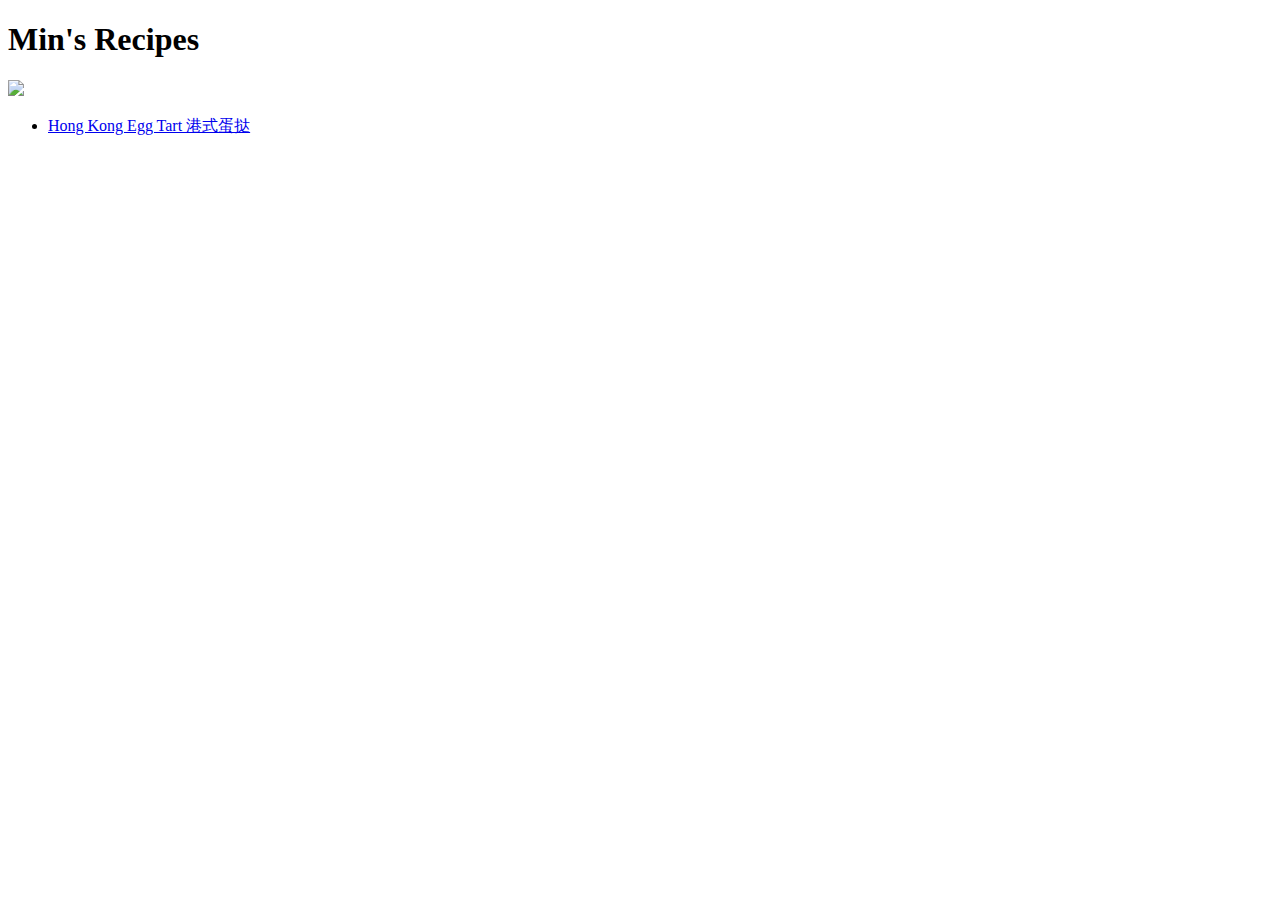
==== index.html @ 71ea7d85 "Added a recipe to the main website" ====
<!DOCTYPE html>
<html lang ="en">
    <head>
        <meta charset="UTF-8">
    </head>
    <title>A World of Cuisines</title>
    <body>
        <h1>Min's Recipes</h1>
        <img src="images/cooking.gif"/>
        <ul>
            <li><a href="./recipes/港式蛋挞.html">Hong Kong Egg Tart 港式蛋挞</a></li>
        </ul>
    </body>
</html>
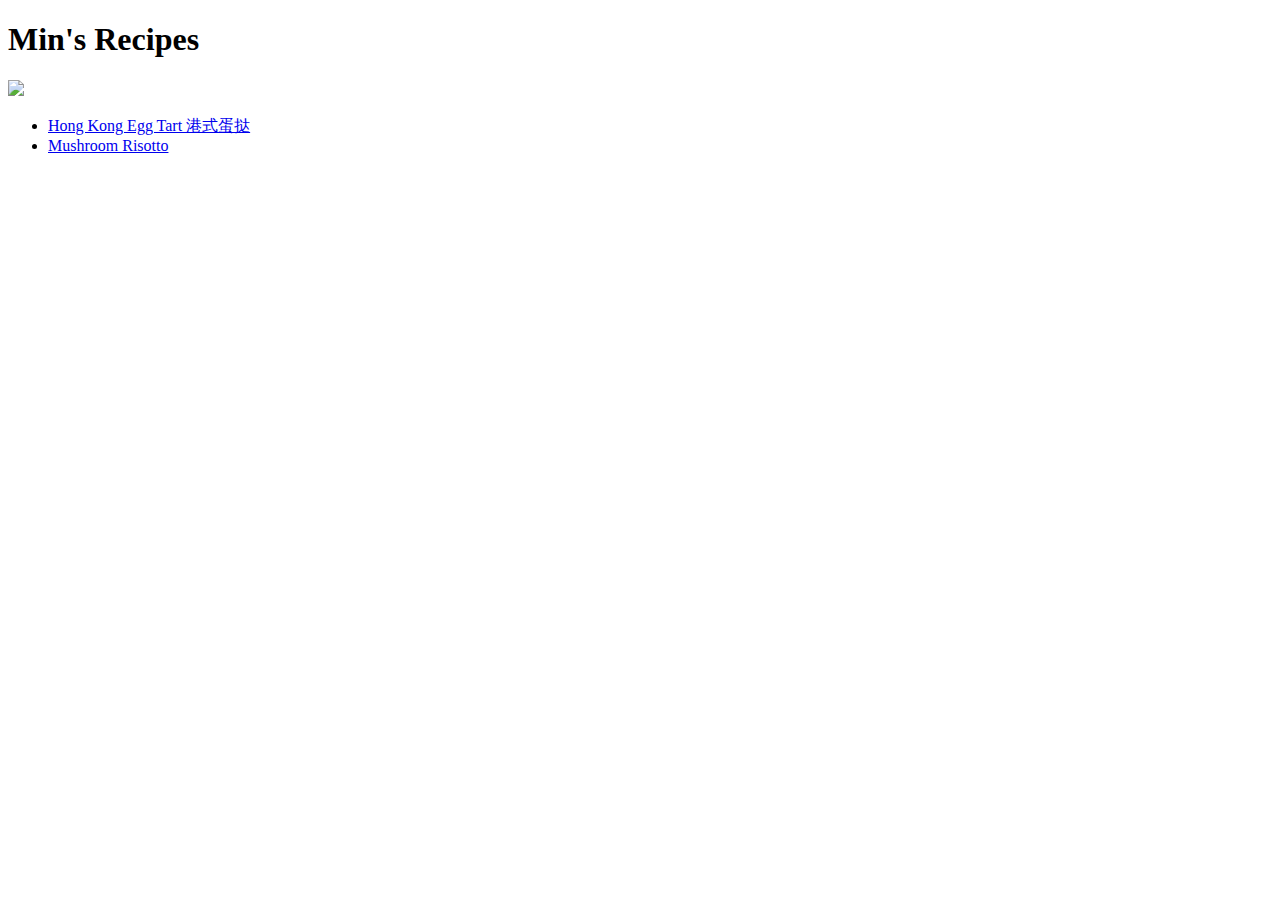
==== commit 8b9c155c: "Added another link to recipe" ====
--- a/index.html
+++ b/index.html
@@ -9,6 +9,7 @@
         <img src="images/cooking.gif"/>
         <ul>
             <li><a href="./recipes/港式蛋挞.html">Hong Kong Egg Tart 港式蛋挞</a></li>
+            <li><a href="recipes/mushroomrisotto.html">Mushroom Risotto</a></li>
         </ul>
     </body>
 </html>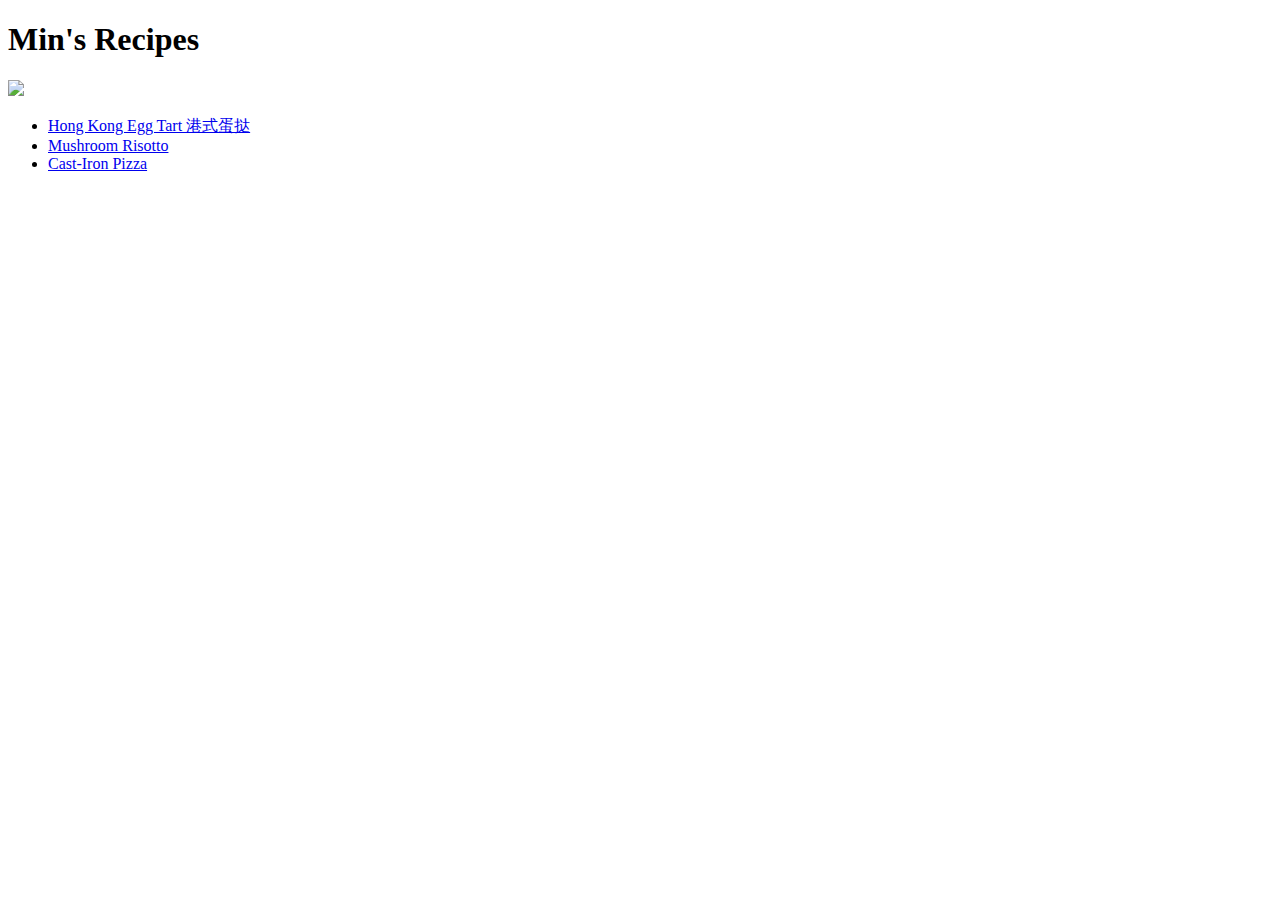
==== commit 1c3dd799: "added another directory onto the main page" ====
--- a/index.html
+++ b/index.html
@@ -10,6 +10,7 @@
         <ul>
             <li><a href="./recipes/港式蛋挞.html">Hong Kong Egg Tart 港式蛋挞</a></li>
             <li><a href="recipes/mushroomrisotto.html">Mushroom Risotto</a></li>
+            <li><a href="/home/min/repos/mins-recipes/recipes/pizza.html">Cast-Iron Pizza</a></li>
         </ul>
     </body>
 </html>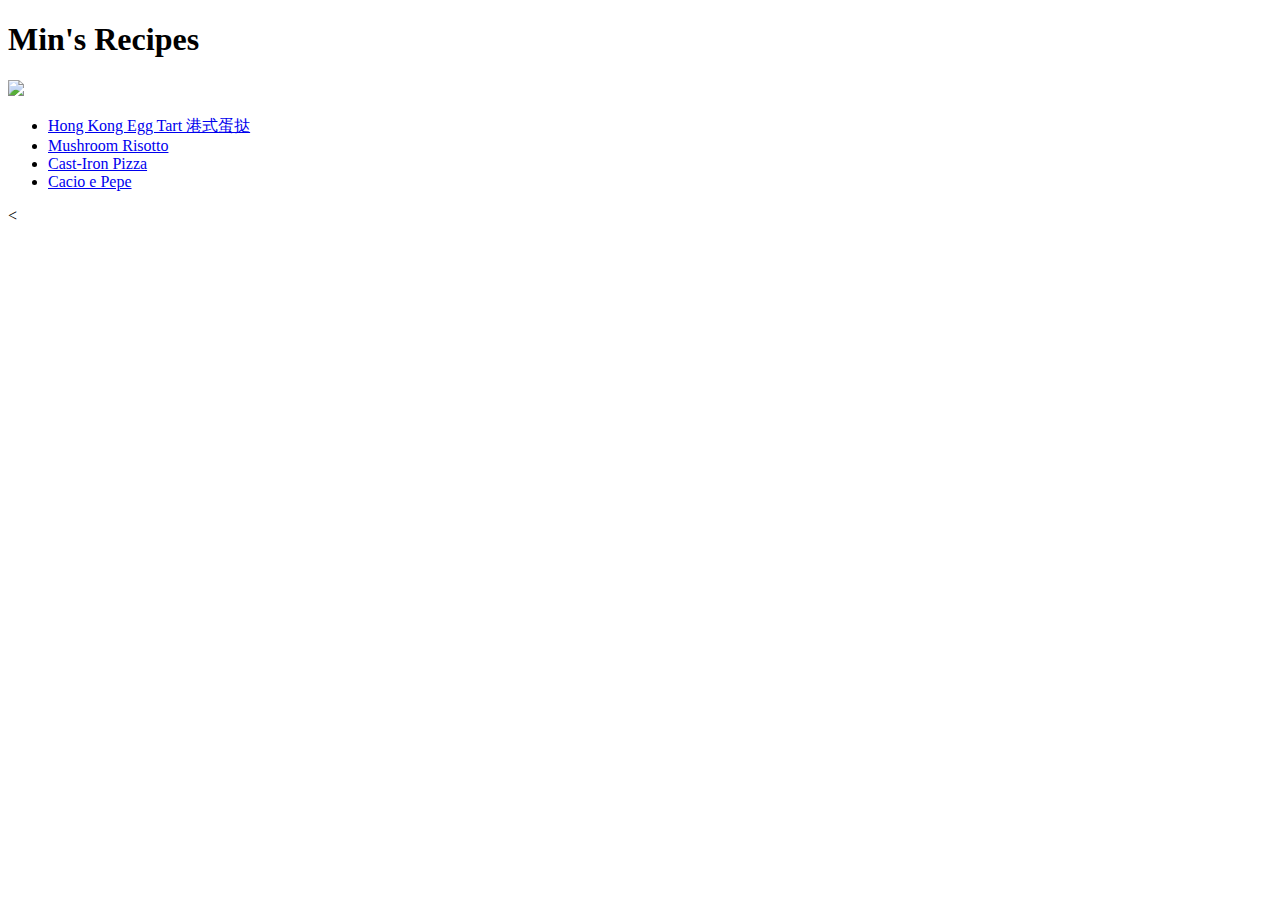
==== commit 932545a1: "Added another page" ====
--- a/index.html
+++ b/index.html
@@ -11,6 +11,8 @@
             <li><a href="./recipes/港式蛋挞.html">Hong Kong Egg Tart 港式蛋挞</a></li>
             <li><a href="recipes/mushroomrisotto.html">Mushroom Risotto</a></li>
             <li><a href="/home/min/repos/mins-recipes/recipes/pizza.html">Cast-Iron Pizza</a></li>
+            <li><a href="/home/min/repos/mins-recipes/recipes/pasta.html">Cacio e Pepe</a></li>
         </ul>
+        <
     </body>
 </html>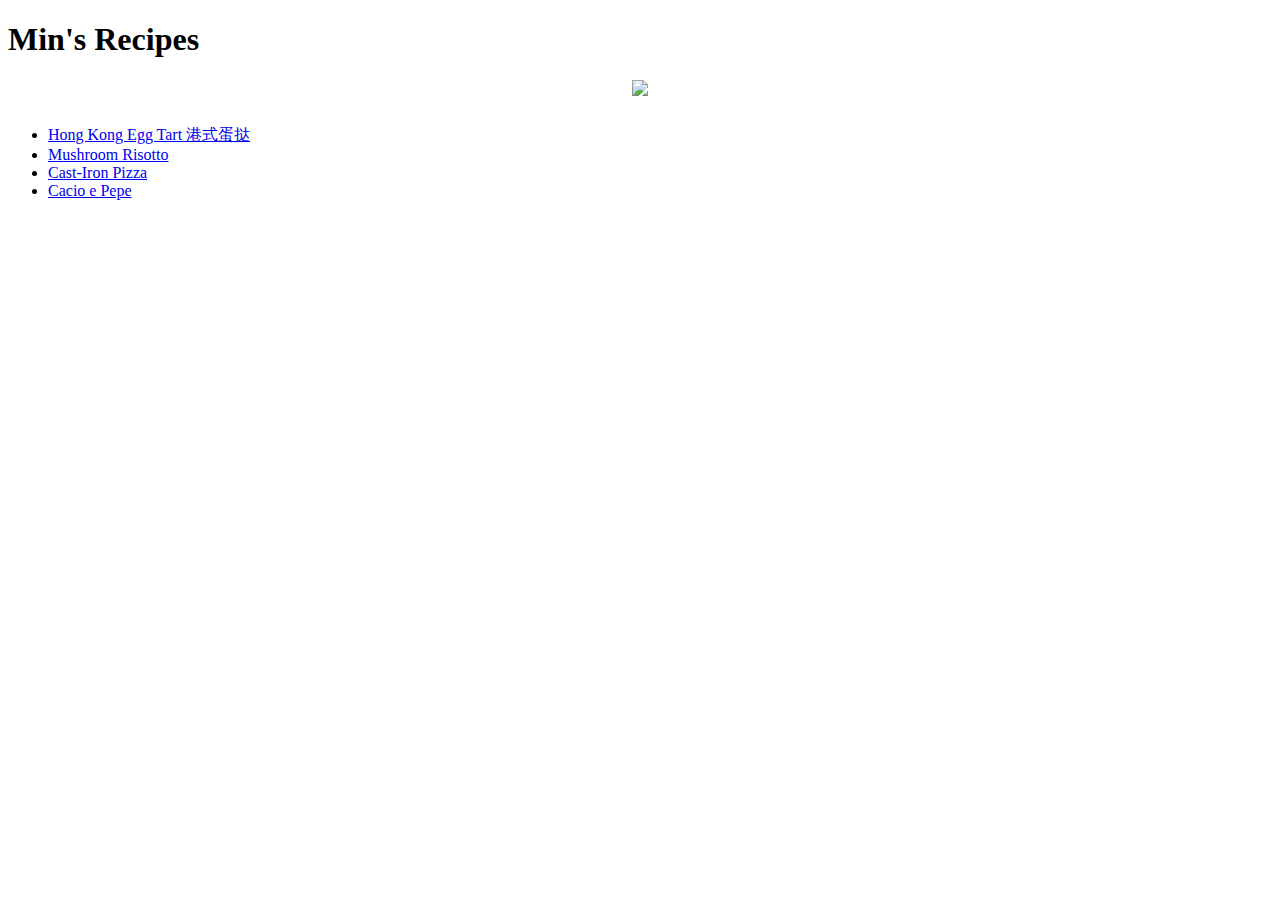
==== commit bea06a67: "updated bg color and layout" ====
--- a/index.html
+++ b/index.html
@@ -2,17 +2,19 @@
 <html lang ="en">
     <head>
         <meta charset="UTF-8">
+        <link rel="stylesheet" href="style.css">
     </head>
     <title>A World of Cuisines</title>
     <body>
         <h1>Min's Recipes</h1>
-        <img src="images/cooking.gif"/>
+        <div style="text-align: center; margin-bottom:25px;"> 
+             <img src="images/cooking.gif"/>
+        </div>
         <ul>
             <li><a href="./recipes/港式蛋挞.html">Hong Kong Egg Tart 港式蛋挞</a></li>
             <li><a href="recipes/mushroomrisotto.html">Mushroom Risotto</a></li>
             <li><a href="/home/min/repos/mins-recipes/recipes/pizza.html">Cast-Iron Pizza</a></li>
             <li><a href="/home/min/repos/mins-recipes/recipes/pasta.html">Cacio e Pepe</a></li>
         </ul>
-        <
     </body>
 </html>